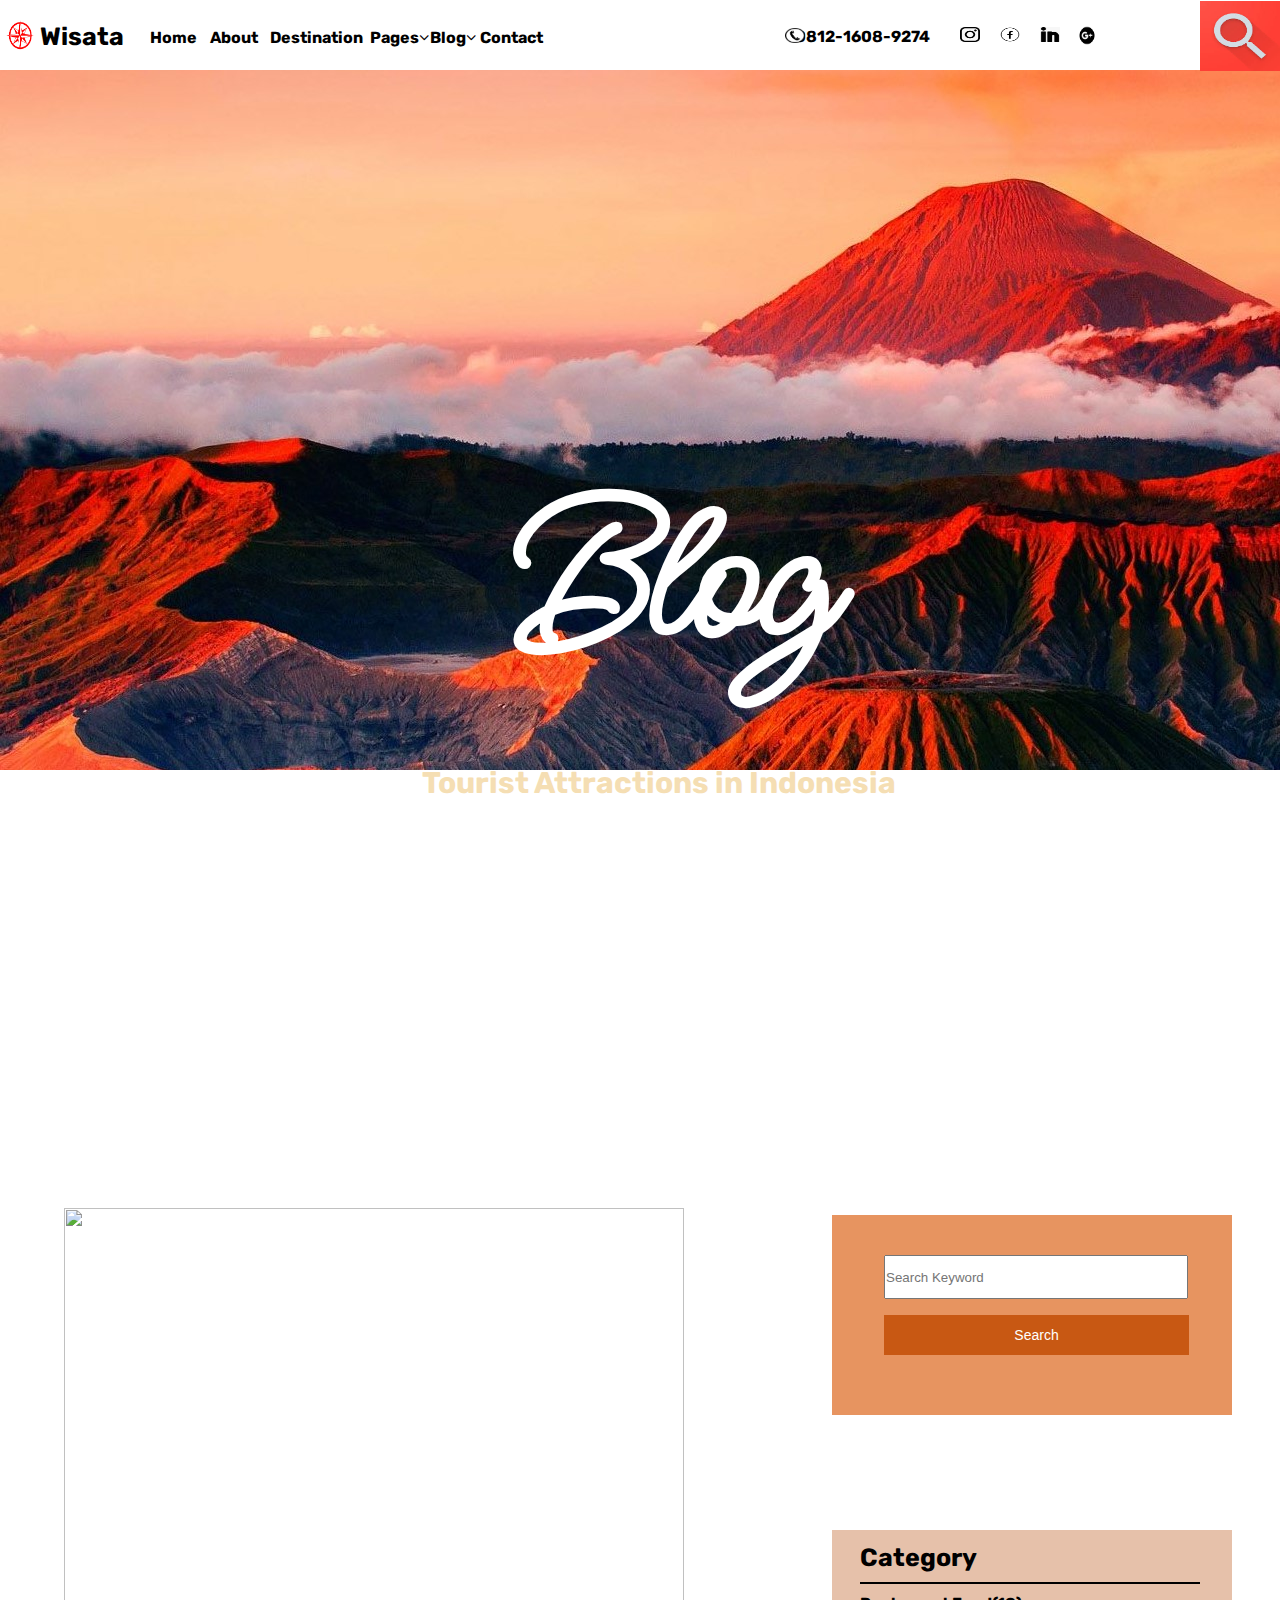
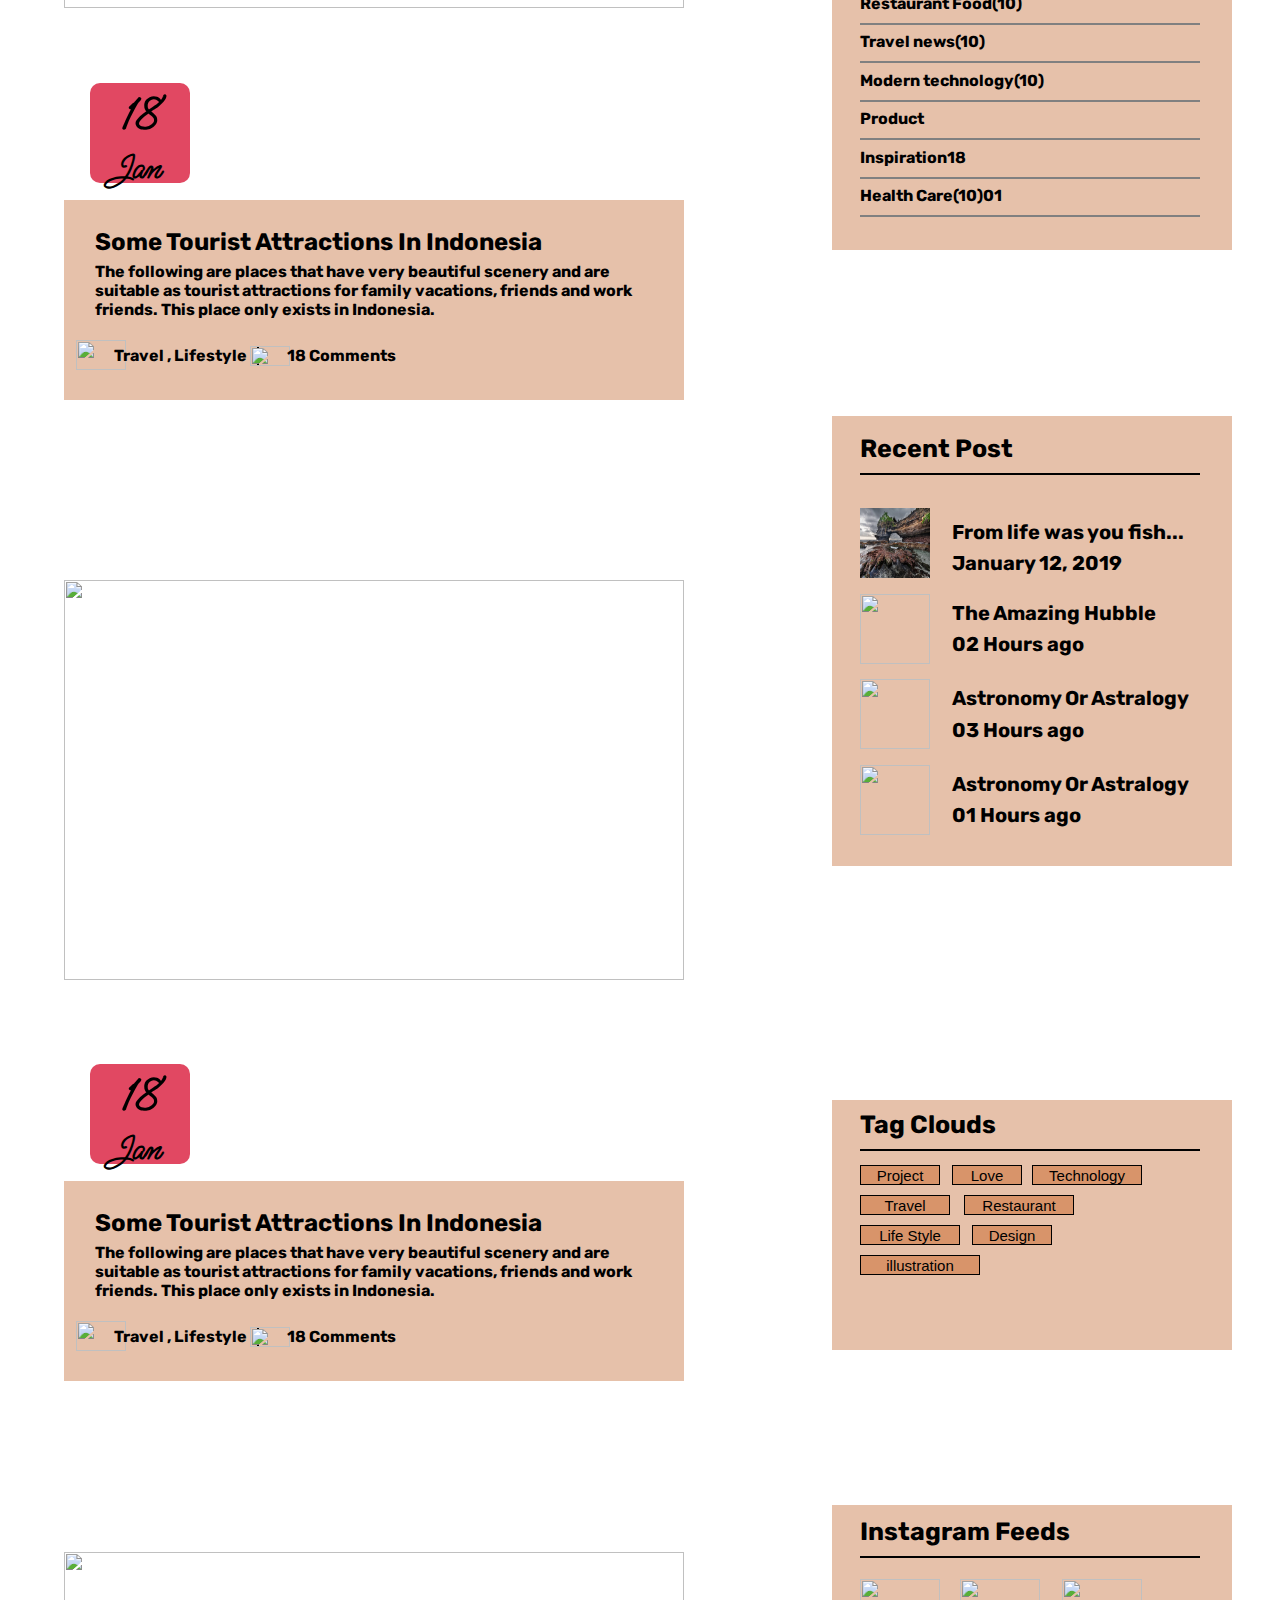
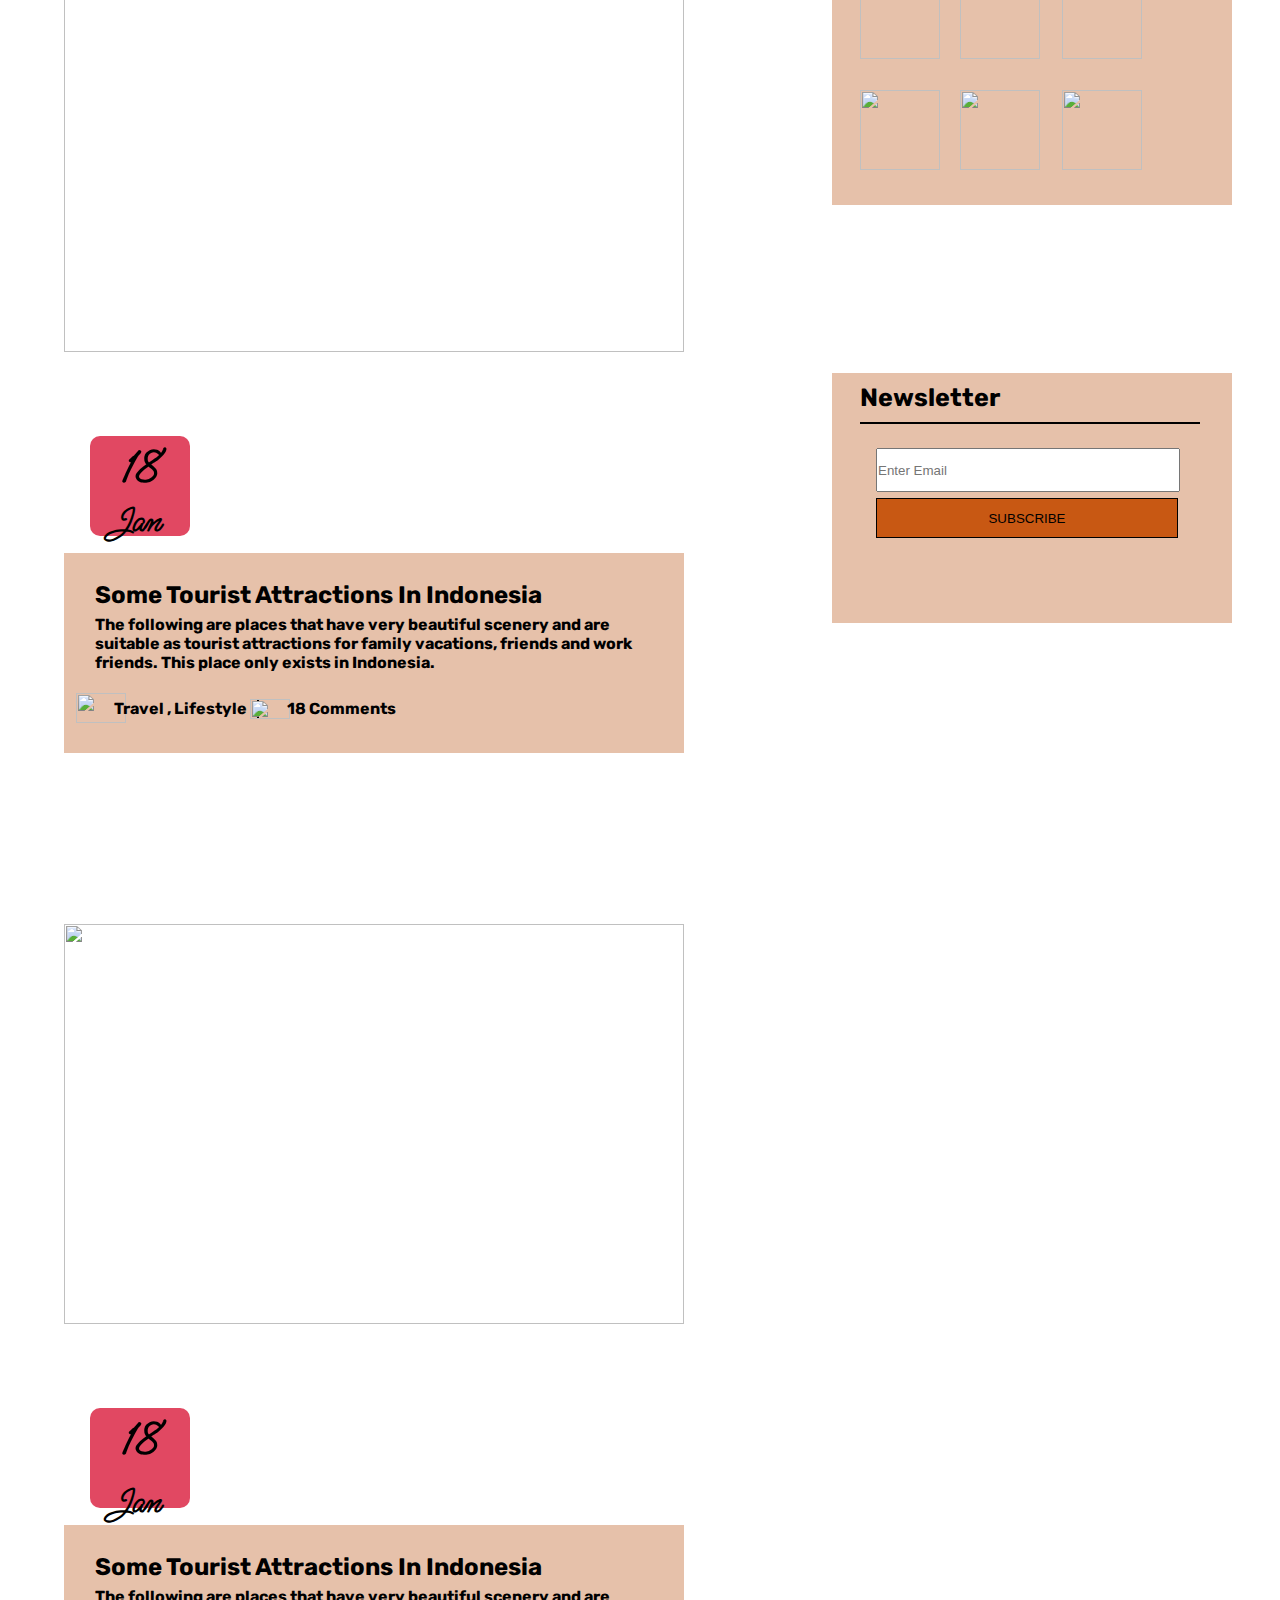
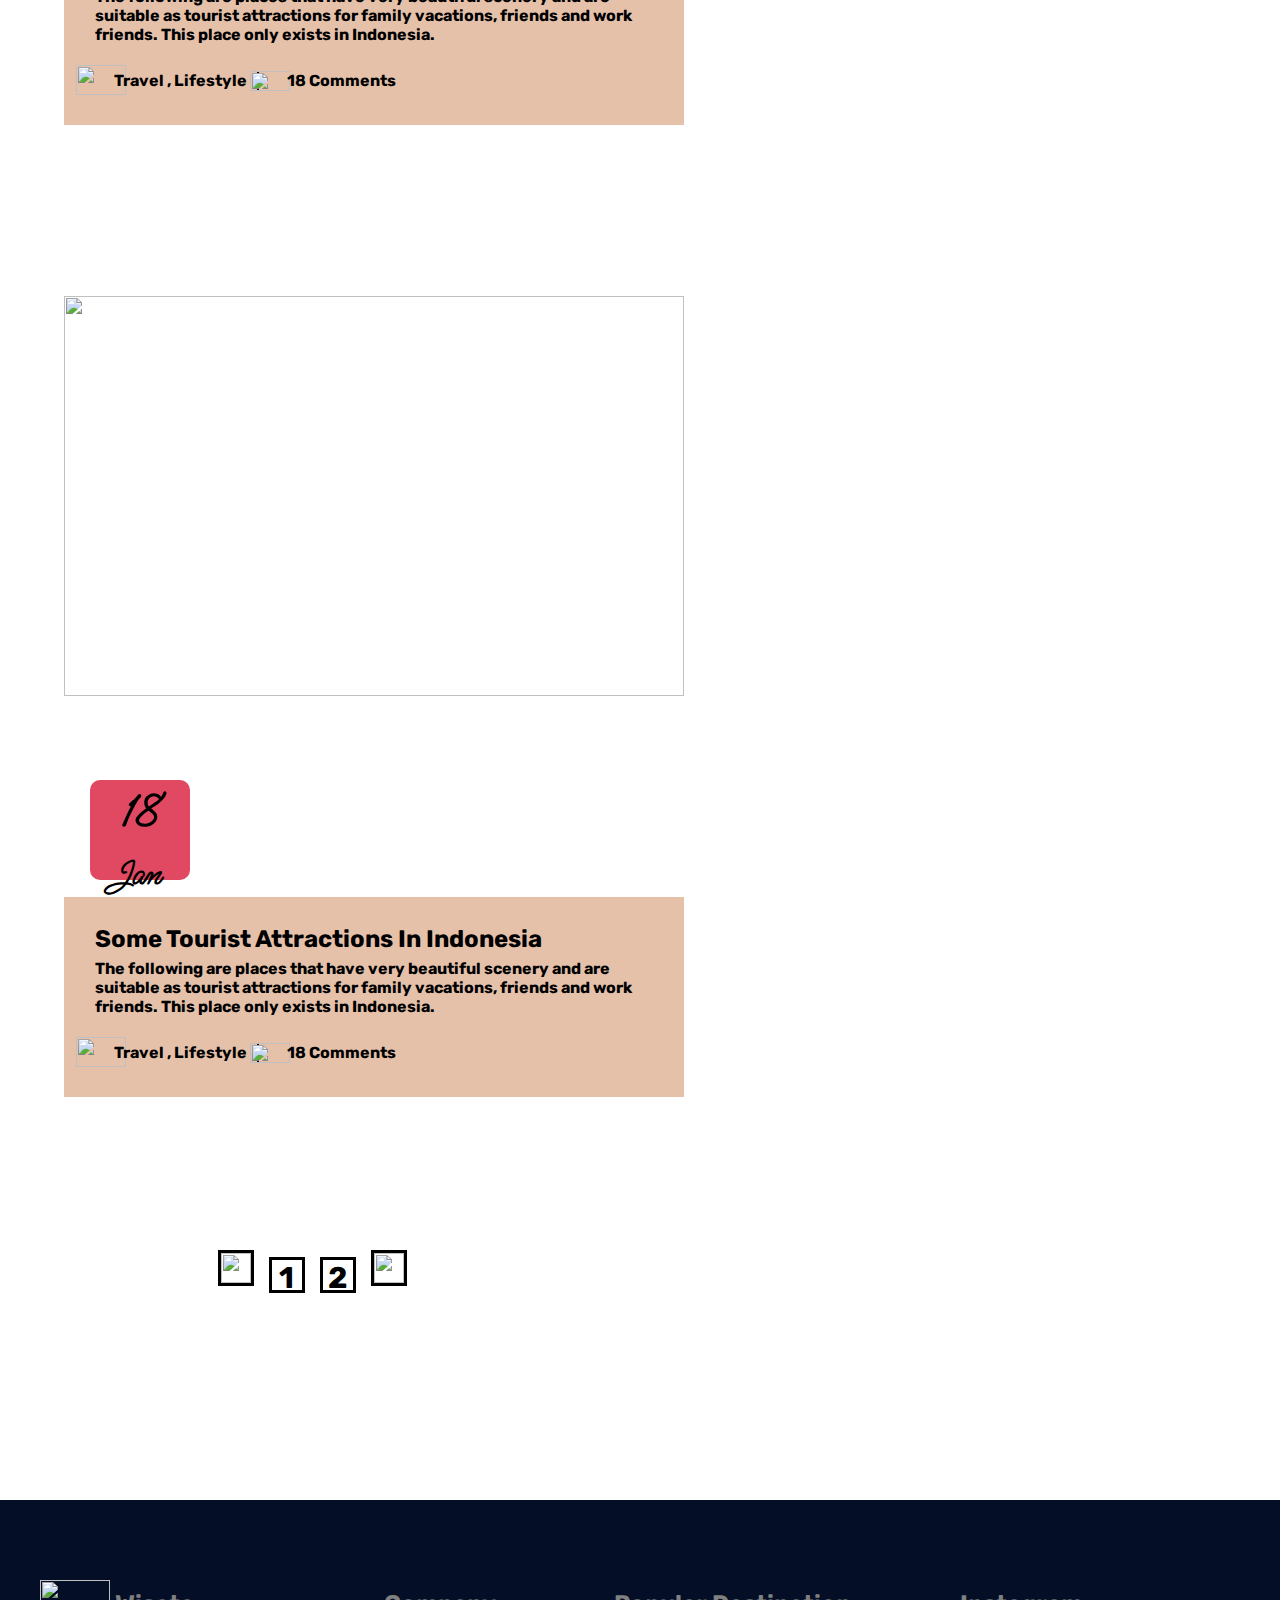
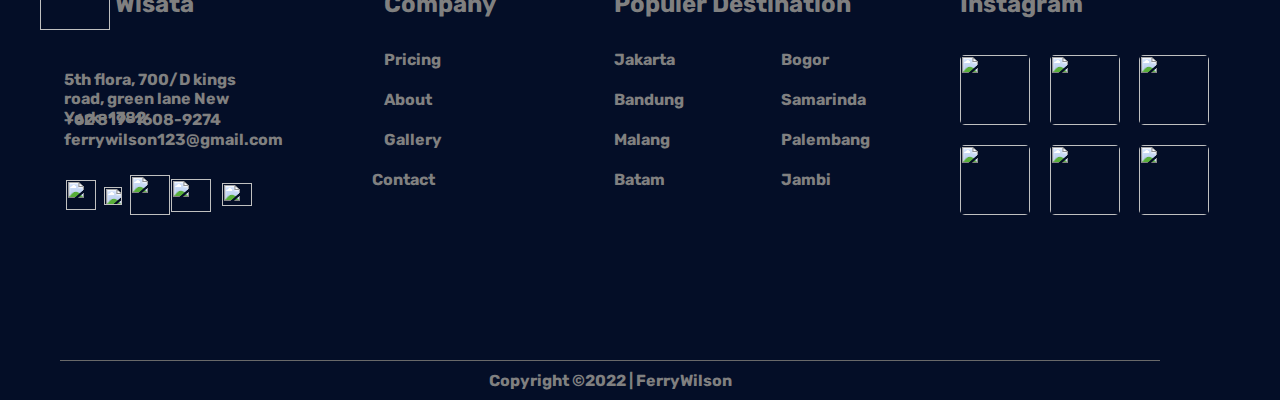
==== blog.html @ 3c3f8ab4 "first commit" ====
<!DOCTYPE html>
<html lang="en">
<html>
    <head>
        <title>FerryWilson</title>
        <link href="logo/skul.png" rel="shortcut icon">
        <meta charset="UTF-8">
        <meta name="viewport" content="width=device-width,initial-scale=1.0">
        <link rel="stylesheet" type="text/css" href="css/blog.css">
        <link rel="stylesheet" href="https://cdnjs.cloudflare.com/ajax/libs/font-awesome/4.7.0/css/font-awesome.min.css">
    </head>

    <body>
            <nav>
                <ul>  
                    <div class="kiri">
                        <img src="Logo/png-clipart-reticle-youtube-compass-needle-miscellaneous-angle (1).png">
                        <p class="travelo">Wisata</p>
                        <p class="no">0812-1608-9274</p>
                    </div>  

                    <div class="home">
                        <li>
                            <a href="index.html">Home</a>
                        </li>
                    </div> 
                    <div class="about">
                        <li>
                            <a href="about.html">About</a>
                        </li>
                    </div>
                    <div class="destination">
                        <li>
                            <a href="#">Destination</a>
                        </li>
                    </div>
                    <div class="pages">
                        <li>
                            <a>Pages<i class="fa fa-angle-down"></i></a>
                            <ul>
                                <li>
                                    <a class="pgs" href="#">Destinations Details</a>
                                    <a class="pgs" href="#">Elements</a>
                                </li>
                            </ul>
                        </li>
                    </div>
                    <div class="blog">
                        <li>
                            <a>Blog<i class="fa fa-angle-down"></i></a>
                            <ul>
                                <li>
                                    <a class="blg" href="blog.html">Blog</a>
                                    <a class="blg" href="sigleblog.html">Singel-Blog</a>
                                </li>
                            </ul>
                        </li>
                    </div>
                    <div class="contact">
                        <li>
                            <a href="contact.html">Contact</a>
                        </li>
                    </div>
                    <div class="foto">
                        <div class="tp"><img src="Logo/telepon.png" alt=""></div>
                        <div class="ig"><img src="Logo/ig.png" alt=""></div>
                        <div class="fb"><img src="Logo/fb.png" alt=""></div>
                        <div class="in"><img src="Logo/in.png" alt=""></div>
                        <div class="g"><img src="Logo/g.png" alt=""></div>
                     </div>
                     <div class="cari">
                        <a href="#"><img class="search" src="Logo/search.jpg" alt=""></a>
                     </div>
                </ul>
             </nav> 
             <article>
                <div class="depan">
                    <div class="blog1">
                        <h1>Blog</h1>
                    </div>
                    <p class="text">Tourist Attractions in Indonesia</p>
                </div>
                <div class="form">
                    <div>
                        <input type="text" class="keyword" id="wheretogo" placeholder="Search Keyword"name="">
                        <input type="submit" value="Search" name="search">
                    </div>
                </div>
                <div class="category">
                    <h3>Category</h3>
                    <p class="food">Restaurant Food(10)</p>
                    <p class="travel">Travel news(10)</p>
                    <p class="modern">Modern technology(10)</p>
                    <p class="product">Product</p>
                    <p class="inspiration">Inspiration18</p>
                    <p class="health">Health Care(10)01</p>
                </div>
                <div class="recent">
                    <h3>Recent Post</h3>
                    <div class="poto1">
                        <img src="Galeri Foto/tgl2.webp" alt="">
                        <h4> From life was you fish...</h4>
                        <p>January 12, 2019</p>
                    </div>
                    <div class="poto2">
                        <img src="galeri foto/tgl3.jpg" alt="">
                        <h4>The Amazing Hubble</h4>
                        <p>02 Hours ago</p>
                    </div>
                    <div class="poto3">
                        <img src="galeri foto/tgl4.jpg" alt="">
                        <h4>Astronomy Or Astralogy</h4>
                        <p>03 Hours ago</p>
                    </div>
                    <div class="poto4">
                        <img src="galeri foto/tgl5.jpg" alt="">
                        <h4>Astronomy Or Astralogy</h4>
                        <p>01 Hours ago</p>
                    </div>
                </div>
                <div class="clouds">
                    <div class="tag">
                        <h3>Tag Clouds</h3>
                    </div>
                    <div class="project">
                        <input type="submit" value="Project" name="pro">
                    </div>
                    <div class="love">
                        <input type="submit" value="Love" name="lo">
                    </div>
                    <div class="tech">
                        <input type="submit" value="Technology" name="te">
                    </div>
                    <div class="travel">
                        <input type="submit" value="Travel" name="tra">
                    </div>
                    <div class="rest">
                        <input type="submit" value="Restaurant" name="res">
                    </div>
                    <div class="lifes">
                        <input type="submit" value="Life Style" name="li">
                    </div>
                    <div class="design">
                        <input type="submit" value="Design" name="des">
                    </div>
                    <div class="illustration">
                        <input type="submit" value="illustration" name="illu">
                    </div>
                </div>
                
                <div class="feeds">
                    <div class="feed">
                    <h3>Instagram Feeds</h3>
                    </div>
                    <div class="feeds1">
                        <img src="galeri foto/motigo.webp" alt="">
                    </div>
                    <div class="feeds2">
                        <img src="galeri foto/tgl1.jpg" alt="">
                    </div>
                    <div class="feeds3">
                        <img src="galeri foto/manado1.jpg" alt="">
                    </div>
                    <div class="feeds4">
                        <img src="galeri foto/makasar2.jpeg" alt="">
                    </div>
                    <div class="feeds5">
                        <img src="galeri foto/tgl3.jpg" alt="">
                    </div>
                    <div class="feeds6">
                        <img src="galeri foto/tgl5.jpg" alt="">
                    </div>
                </div>
                <div class="news">
                    <div class="letter">
                        <h3>Newsletter</h3>
                    </div>
                    <div class="formnews">
                        <input type="text" class="keyword" id="wheretogo" placeholder="Enter Email"name="">
                        <input type="submit" value="SUBSCRIBE" name="search2">
                    </div>
                </div>
                <div class="one">
                    <img src="galeri foto/tgl6.jpg" alt="">
                    <div class="artikel1">
                            <h2>Some Tourist Attractions In Indonesia</h2>
                            <p class="art1">The following are places that have very beautiful scenery and are suitable as tourist attractions for family vacations, friends and work friends. This place only exists in Indonesia.</p>
                        <div class="orang">
                            <img src="logo/orang.png" alt="">
                            <p class="orang1">Travel , Lifestyle</p>
                        </div>
                        <div class="komen">
                            <img src="logo/komen.png" alt="">
                            <p class="komen1">18 Comments</p>
                        </div>
                    </div>
                    <a href="#"></a>
                    <div class="kotak1">
                        <h3>18</h3>
                        <p class="ft1">Jan</p>
                    </div>
                </div>
                <div class="two">
                    <img src="galeri foto/tgl5.jpg" alt="">
                    <div class="artikel2">
                            <h2>Some Tourist Attractions In Indonesia</h2>
                            <p class="art2">The following are places that have very beautiful scenery and are suitable as tourist attractions for family vacations, friends and work friends. This place only exists in Indonesia.</p>
                        <div class="orang">
                            <img src="logo/orang.png" alt="">
                            <p class="orang1">Travel , Lifestyle</p>
                        </div>
                        <div class="komen">
                            <img src="logo/komen.png" alt="">
                            <p class="komen1">18 Comments</p>
                        </div>
                    </div>
                    <a href="#"></a>
                    <div class="kotak2">
                        <h3>18</h3>
                        <p class="ft2">Jan</p>
                    </div>
                </div>
                <div class="tri">
                    <img src="galeri foto/tgl8.jpg" alt="">
                    <div class="artikel3">
                            <h2>Some Tourist Attractions In Indonesia</h2>
                            <p class="art3">The following are places that have very beautiful scenery and are suitable as tourist attractions for family vacations, friends and work friends. This place only exists in Indonesia.</p>
                        <div class="orang">
                            <img src="logo/orang.png" alt="">
                            <p class="orang1">Travel , Lifestyle</p>
                        </div>
                        <div class="komen">
                            <img src="logo/komen.png" alt="">
                            <p class="komen1">18 Comments</p>
                        </div>
                    </div>
                    <a href="#"></a>
                    <div class="kotak3">
                        <h3>18</h3>
                        <p class="ft3">Jan</p>
                    </div>
                </div>
                <div class="fore">
                    <img src="galeri foto/tgl7.jpg" alt="">
                    <div class="artikel4">
                            <h2>Some Tourist Attractions In Indonesia</h2>
                            <p class="art4">The following are places that have very beautiful scenery and are suitable as tourist attractions for family vacations, friends and work friends. This place only exists in Indonesia.</p>
                        <div class="orang">
                            <img src="logo/orang.png" alt="">
                            <p class="orang1">Travel , Lifestyle</p>
                        </div>
                        <div class="komen">
                            <img src="logo/komen.png" alt="">
                            <p class="komen1">18 Comments</p>
                        </div>
                    </div>
                    <a href="#"></a>
                    <div class="kotak4">
                        <h3>18</h3>
                        <p class="ft4">Jan</p>
                    </div>
                </div>
                <div class="five">
                    <img src="galeri foto/tgl9.png" alt="">
                    <div class="artikel5">
                            <h2>Some Tourist Attractions In Indonesia</h2>
                            <p class="art5">The following are places that have very beautiful scenery and are suitable as tourist attractions for family vacations, friends and work friends. This place only exists in Indonesia.</p>
                        <div class="orang">
                            <img src="logo/orang.png" alt="">
                            <p class="orang1">Travel , Lifestyle</p>
                        </div>
                        <div class="komen">
                            <img src="logo/komen.png" alt="">
                            <p class="komen1">18 Comments</p>
                        </div>
                    </div>
                    <a href="#"></a>
                    <div class="kotak5">
                        <h3>18</h3>
                        <p class="ft5">Jan</p>
                    </div>
                </div>
                <div class="slide">
                    <div class="logo1">
                        <a href="#"><img src="logo/tagkanan.png" alt=""></a>
                    </div>
                </div>
                <div class="slide1">
                    <div class="logo2">
                        <a href="#">1</a>
                    </div>
                </div>
                <div class="slide2">
                    <div class="logo3">
                        <a href="#">2</a>
                    </div>
                </div>
                <div class="slide3">
                    <div class="logo4">
                        <a href="#"><img src="logo/tagkiri.png" alt=""></a>
                    </div>
                </div>
         </article>
         <footer>
            <div class="foot">
                <div class="alamat">
                    <img src="logo/png-clipart-reticle-youtube-compass-needle-miscellaneous-angle (1).png" alt="">
                    <h2>Wisata</h2>
                    <p class="alamat1">5th flora, 700/D kings road, green
                        lane New York-1782</p>
                    <div class="nohp">
                        <a href="#">+62 819-1608-9274</a>
                    </div>
                    <div class="email">
                        <a href="#">ferrywilson123@gmail.com</a>
                    </div>
                <div class="logos">
                    <div class="logo1">
                        <a href="#"><img src="logo/fbb.png" alt=""></a>
                    </div>
                    <div class="logo2"> 
                        <a href="#"><img src="logo/ins.png" alt=""></a>
                    </div>
                    <div class="logo3">
                        <a href="#"><img src="logo/line (2).png" alt=""></a>
                    </div>
                    <div class="logo4">
                        <a href="#"><img src="logo/yt.png" alt=""></a>
                    </div>
                    <div class="logo5">
                        <a href="#"><img src="logo/twit.png" alt=""></a>
                    </div>
                </div>
                </div>
                <div class="company">
                    <div class="com">
                        <h2>Company</h2>
                    </div>
                    <div class="pricing">
                        <a href="#">Pricing</a>
                    </div>
                    <div class="about1">
                        <a href="#">About</a>
                    </div>
                    <div class="gallery">
                        <a href="#">Gallery</a>
                    </div>
                    <div class="contact1">
                        <a href="#">Contact</a>
                    </div>
                </div>
                <div class="destination1">
                    <div class="desti">
                        <h2>Populer Destination</h2>
                    </div>
                    <div class="jakarta">
                        <a href="#">Jakarta</a>
                    </div>
                    <div class="bandung">
                        <a href="#">Bandung</a>
                    </div>
                    <div class="malang">
                        <a href="#">Malang</a>
                    </div>
                    <div class="batam">
                        <a href="#">Batam</a>
                    </div>
                    <div class="bogor">
                        <a href="#">Bogor</a>
                    </div>
                    <div class="samarinda">
                        <a href="#">Samarinda</a>
                    </div>
                    <div class="palembang">
                        <a href="#">Palembang</a>
                    </div>
                    <div class="jambi">
                        <a href="#">Jambi</a>
                    </div>
                </div>
                <div class="instagram">
                    <div class="ins">
                        <h2>Instagram</h2>
                    </div>
                    <div class="foto1">
                        <a href="#"><img src="galeri foto/raja2.jpg" alt=""></a>
                    </div>
                    <div class="foto2">
                        <a href="#"><img src="galeri foto/lombok3.jpg" alt=""></a>
                    </div>
                    <div class="foto3">
                        <a href="#"><img src="galeri foto/manado2.jpg" alt=""></a>
                    </div>
                    <div class="foto4">
                        <a href="#"><img src="galeri foto/bintan2.jpg" alt=""></a>
                    </div>
                    <div class="foto5">
                        <a href="#"><img src="galeri foto/makasar2.jpeg" alt=""></a>
                    </div>
                    <div class="foto6">
                        <a href="#"><img src="galeri foto/surabaya2.jpg" alt=""></a>
                    </div>
                </div>
                <div class="copy">
                    <p>Copyright &copy;2022 | FerryWilson</p>
                </div>
            </div>
        </footer>
    </body>
</html>
---- css/blog.css ----
@import url('https://fonts.googleapis.com/css2?family=Ms+Madi&display=swap');
@import url('https://fonts.googleapis.com/css2?family=Aguafina+Script&family=Dancing+Script&display=swap');
@import url('https://fonts.googleapis.com/css2?family=Rubik:wght@300&display=swap');
@import url('https://fonts.googleapis.com/css2?family=Quicksand:wght@300&display=swap');

* {padding: 0; margin: 0;}
 
body
{
    background:white;
    height: 100%;
    font-family: 'Rubik', sans-serif; 
    font-weight: bold;
}

/*MENU*/

nav
{
    background-color: white;
    width: 100%;
    height: 70px;
    position: relative;
}

img
{
    margin-top: 20px;
    float: left;
    width: 40px;
    height: 30px;
}

.search
{
    margin-left: 20px;
}

.travelo
{
    font-size: 25px;
    padding-top: 22px;
}

nav ul li
{
    float: left;
    list-style: none;
    background: white;
    margin-top: -23px;
    font-weight: bold;
    
}

nav ul li a
{
    
    text-decoration: none;
  
    color: black;
}

nav ul li ul
{
    display: none;
    position: absolute;
}

nav ul li:hover ul
{
    display: block;
}

nav ul li ul li
{
    float: none;
    
}

nav ul li a:hover
{
    color: cadetblue;
}

nav ul li:hover ul
{
    display: block;
    position: absolute;
    top: 70px;
}


.no
{
    float: right;
    margin-right: 350px;
    margin-top: -24px;
}

.home
{
    margin-left: 150px;
}

.about
{
    margin-left: 210px;
}

.destination
{
    margin-left: 270px;
}

.pages
{
    margin-left: 370px;
}

.blog
{
    margin-left: 430px;
}

.pgs, .blg
{
    display: block;
    padding: 8px;
}

.contact
{
    margin-left: 480px;
}

.tp img
{
    width: 20px;
    height: 15px;
    float: right;
    margin-right: 475px;
    margin-top: -23px;
}

.ig img
{
    width: 20px;
    height: 15px;
    float: right;
    margin-top: -24px;
    margin-right: 300px;
}

.fb img
{
    width: 20px;
    height: 15px;
    float: right;
    margin-top: -24px;
    margin-right: 260px;
}

.in img
{
    
    width: 20px;
    height: 15px;
    float: right;
    margin-top: -24px;
    margin-right: 220px;
    
}

.g img
{
    width: 26px;
    height: 21px;
    float: right;
    margin-top: -26px;
    margin-right: 180px;
}

.cari 
{
    width: 100px;
    height: 90px;
    float: right;
}

.cari img
{
    width: 80px;
    height: 70px;
    margin-top: -50px;
}

/* TAMPAK DEPAN */

.depan
{
    background-image: url(blog.jpg);
    width: 100%;
    height: 700px;
}    

.blog1
{
    text-align: center;
    font-family: 'Ms Madi', cursive;
    color: white;
    position: absolute;
    top: 50%;
    left: 40%;
    font-size: 100px;
}

.text
{
    
    font-size: 30px;
    font-family: 'Rubik', sans-serif;   
    color: wheat;
    position: absolute;
    top: 85%;
    left: 33%;
}

/* FORM SEARCH KEYWORD */

.form
{
    background-color: rgb(231, 148, 96);
    width: 400px;
    height: 200px;
    position: absolute;
    top: 135%;
    left: 65%;
}

.form .keyword
{
    width: 300px;
    height: 40px;
    position: absolute;
    left: 13%;
    top: 20%;
}

.form input[type=submit]
{
    background-color: rgb(200, 88, 19);
    border: none;
    height: 40px;
    width: 305px;
    color: white;
    text-align: center;
    font-size: 14px;
    position: absolute;
    left: 13%;
    top: 50%;
}

input[name="search"]:hover
{
    background-color: rgb(157, 69, 14);
}


/* BAGIAN CATEGORY */

.category
{
    background-color: rgb(230, 193, 170);
    width: 400px;
    height: 320px;
    position: absolute;
    top: 170%;
    left: 65%;
}

.category h3
{
    font-size: 25px;
    position: absolute;
    top: 4%;
    left: 7%;
    padding-bottom: 10px;
    border-bottom: 2px solid black  ;
    width: 340px;
    color: black;
}

.category .food
{
    top: 20%;
    left: 7%;
    position: absolute;
    padding-bottom: 10px;
    border-bottom: 2px solid grey;
    width: 340px;
    color: black;
    font-weight: bold;
}

.category .travel
{
    top: 32%;
    left: 7%;
    position: absolute;
    padding-bottom: 10px;
    border-bottom: 2px solid grey;
    width: 340px;
    color: black;
    font-weight: bold;
}

.category .modern
{
    top: 44%;
    left: 7%;
    position: absolute;
    padding-bottom: 10px;
    border-bottom: 2px solid grey;
    width: 340px;
    color: black;
    font-weight: bold;
}

.category .product
{
    top: 56%;
    left: 7%;
    position: absolute;
    padding-bottom: 10px;
    border-bottom: 2px solid grey;
    width: 340px;
    color: black;
    font-weight: bold;
}

.category .inspiration
{
    top: 68%;
    left: 7%;
    position: absolute;
    padding-bottom: 10px;
    border-bottom: 2px solid grey;
    width: 340px;
    color: black;
    font-weight: bold;
}

.category .health
{
    top: 80%;
    left: 7%;
    position: absolute;
    padding-bottom: 10px;
    border-bottom: 2px solid grey;
    width: 340px;
    color: black;
    font-weight: bold;
}

.category p:hover
{
    color: rgb(225, 72, 98);
}

/* BAGIAN RECENT POST */

.recent h3
{
    font-size: 25px;
    position: absolute;
    top: 4%;
    left: 7%;
    padding-bottom: 10px;
    border-bottom: 2px solid rgb(0, 0, 0);
    width: 340px;
    color: rgb(0, 0, 0);
}


.recent
{
    background-color: rgb(230, 193, 170);
    width: 400px;
    height: 450px;
    position: absolute;
    top: 224%;
    left: 65%;
}

.poto1 img
{
    width: 70px;
    height: 70px;
    position: absolute;
    top: 16%;
    left: 7%;
}

.poto1 h4
{
    position: absolute;
    top: 23%;
    left: 30%;
    font-size: 20px;
}

.poto1 p
{
    position: absolute;
    top: 30%;
    left: 30%;
    color: black;
    font-size: 20px;
}

.poto2 img
{
    width: 70px;
    height: 70px;
    position: absolute;
    top: 35%;
    left: 7%;
}

.poto2 h4
{
    position: absolute;
    top: 41%;
    left: 30%;
    font-size: 20px;
}

.poto2 p
{
    position: absolute;
    top: 48%;
    left: 30%;
    color:  black;
    font-size: 20px;
}

.poto3 img
{
    width: 70px;
    height: 70px;
    position: absolute;
    top: 54%;
    left: 7%;
}

.poto3 h4
{
    position: absolute;
    top: 60%;
    left: 30%;
    font-size: 20px;
}

.poto3 p
{
    position: absolute;
    top: 67%;
    left: 30%;
    color:  black;
    font-size: 20px;
}

.poto4 img
{
    width: 70px;
    height: 70px;
    position: absolute;
    top: 73%;
    left: 7%;
}

.poto4 h4
{
    position: absolute;
    top: 79%;
    left: 30%;
    font-size: 20px;
}

.poto4 p
{
    position: absolute;
    top: 86%;
    left: 30%;
    color:  black;
    font-size: 20px;
}

.recent h4:hover
{
    color: rgb(225, 72, 98);
}

/* TAG CLOUDS */

.clouds
{
    background-color: rgb(230, 193, 170);
    width: 400px;
    height: 250px;
    position: absolute;
    top: 300%;
    left: 65%;
}

.clouds .tag h3
{
    font-size: 25px;
    position: absolute;
    top: 4%;
    left: 7%;
    padding-bottom: 10px;
    border-bottom: 2px solid rgb(0, 0, 0);
    width: 340px;
    color: rgb(0, 0, 0);
}

.project input[name="pro"]
{
    width: 80px;
    height: 20px;
    position: absolute;
    top: 26%;
    left: 7%;
    background-color: rgb(216, 148, 106);
    font-size: 15px;
    border: 1px solid black;
}

.love input[name="lo"]
{
    width: 70px;
    height: 20px;
    position: absolute;
    top: 26%;
    left: 30%;
    background-color:rgb(216, 148, 106);
    font-size: 15px;
    border: 1px solid black;
}

.tech input[name="te"]
{
    width: 110px;
    height: 20px;
    position: absolute;
    top: 26%;
    left: 50%;
    background-color: rgb(216, 148, 106);
    font-size: 15px;
    border: 1px solid black;
}

.travel input[name="tra"]
{
    width: 90px;
    height: 20px;
    position: absolute;
    top: 38%;
    left: 7%;
    background-color: rgb(216, 148, 106);
    font-size: 15px;
    border: 1px solid black;
}

.rest input[name="res"]
{
    width: 110px;
    height: 20px;
    position: absolute;
    top: 38%;
    left: 33%;
    background-color: rgb(216, 148, 106);
    font-size: 15px;
    border: 1px solid black;
}

.lifes input[name="li"]
{
    width: 100px;
    height: 20px;
    position: absolute;
    top: 50%;
    left: 7%;
    background-color: rgb(216, 148, 106);
    font-size: 15px;
    border: 1px solid black;
}

.design input[name="des"]
{
    width: 80px;
    height: 20px;
    position: absolute;
    top: 50%;
    left: 35%;
    background-color: rgb(216, 148, 106);
    font-size: 15px;
    border: 1px solid black;
}

.illustration input[name="illu"]
{
    width: 120px;
    height: 20px;
    position: absolute;
    top: 62%;
    left: 7%;
    background-color: rgb(216, 148, 106);
    font-size: 15px;
    border: 1px solid black;
}

.clouds input:hover
{
    background-color : rgb(169, 117, 84);
}

/* INSTAGRAM FEEDS */

.feeds
{
    background-color: rgb(230, 193, 170);
    width: 400px;
    height: 300px;
    position: absolute;
    top: 345%;
    left: 65%;
}

.feeds .feed h3
{
    font-size: 25px;
    position: absolute;
    top: 4%;
    left: 7%;
    padding-bottom: 10px;
    border-bottom: 2px solid rgb(0, 0, 0);
    width: 340px;
    color: rgb(0, 0, 0);
}

.feeds1 img
{
   width: 80px;
   height: 80px;
   position: absolute;
   top: 18%;
   left: 7%;
   cursor: pointer;
}

.feeds2 img
{
   width: 80px;
   height: 80px;
   position: absolute;
   top: 18%;
   left: 32%;
   cursor: pointer;
}

.feeds3 img
{
   width: 80px;
   height: 80px;
   position: absolute;
   top: 18%;
   left: 57.5%;
   cursor: pointer;
}

.feeds4 img
{
   width: 80px;
   height: 80px;
   position: absolute;
   top: 55%;
   left: 7%;
   cursor: pointer;
}

.feeds5 img
{
   width: 80px;
   height: 80px;
   position: absolute;
   top: 55%;
   left: 32%;
   cursor: pointer;
}

.feeds6 img
{
   width: 80px;
   height: 80px;
   position: absolute;
   top: 55%;
   left: 57.5%;
   cursor: pointer;
}

/* NewsLetter */
.news
{
    background-color: rgb(230, 193, 170);
    width: 400px;
    height: 250px;
    position: absolute;
    top: 397%;
    left: 65%;
}

.news .letter h3
{
    font-size: 25px;
    position: absolute;
    top: 4%;
    left: 7%;
    padding-bottom: 10px;
    border-bottom: 2px solid rgb(0, 0, 0);
    width: 340px;
    color: rgb(0, 0, 0);
}

.formnews .keyword
{
    width: 300px;
    height: 40px;
    position: absolute;
    left: 11%;
    top: 30%;
}

.formnews input[name="search2"]
{
    width: 302px;
    height: 40px;
    position: absolute;
    left: 11%;
    top: 50%;
    background-color: rgb(200, 88, 19);
    border: 1px solid black;
}

.formnews input:hover[name="search2"]
{
    background-color: rgb(157, 69, 14);
}

/* ARTIKEL FOTO PERTAMA */

.one img
{
    width: 620px;
    height: 400px;
    position: absolute;
    top: 132%;
    left: 5%;
}

.one a
{
    width: 100px;
    height: 100px;
    background-color: rgb(225, 72, 98);
    position: absolute;
    top: 187%;
    left: 7%;
    border-radius: 10px;
}

.one a:hover
{
    opacity: 0;
    color:rgb(225, 72, 98);
}

.one h3
{
    font-size: 50px;
    font-family: 'Ms Madi', cursive;
    position: absolute;
    top: 187%;
    left: 9.5%;
    font-weight: bold;
    color:black;
}

.ft1
{
    font-size: 35px;
    font-family: 'Ms Madi', cursive;
    position: absolute;
    top: 194%;
    left: 8.5%;
    font-weight: bold;
    color: black;
}

.kotak1 h3:hover , .ft1:hover
{
    color:rgb(225, 72, 98);
    cursor: pointer;
}

.one .artikel1 
{
    position: absolute;
    top: 200%;
    left: 5%;
    width: 620px;
    height: 200px;
    background-color: rgb(230, 193, 170);
}

.artikel1 h2
{
    position: absolute;
    top: 14%;
    left: 5%;
}

.artikel1 .art1 
{
    position: absolute;
    top: 31%;
    left: 5%;
    width: 580px;
    height: 30px;
}

.artikel1 .orang img
{
    width: 50px;
    height: 30px;
    position: absolute;
    top: 60%;
    left: 2%;
}

.artikel1 .orang .orang1
{
    position: absolute;
    top: 73%;
    left: 8%;
    border-right: 2px solid black;
    padding-right: 10px;
}

.artikel1 .komen img
{
    width: 40px;
    height: 20px;
    position: absolute;
    top: 63%;
    left: 30%;
}

.artikel1 .komen .komen1
{
    position: absolute;
    top: 73%;
    left: 36%;
    
}

.one .artikel1 h2:hover
{
    color: rgb(225, 72, 98);
    cursor: pointer;
}

.one .artikel1 .orang:hover
{
    color: rgb(225, 72, 98);
    cursor: pointer;
    background-color: rgb(225, 72, 98);
}

.one .artikel1 .komen:hover
{
    color: rgb(225, 72, 98);
    cursor: pointer;
    background-color: rgb(225, 72, 98);
}

/* ARTIKEL FOTO KEDUA */

.two img
{
    width: 620px;
    height: 400px;
    position: absolute;
    top: 240%;
    left: 5%;
}

.two a
{
    width: 100px;
    height: 100px;
    background-color: rgb(225, 72, 98);
    position: absolute;
    top: 296%;
    left: 7%;
    border-radius: 10px;
}

.two a:hover
{
    opacity: 0;
    color:rgb(225, 72, 98);
}

.two h3
{
    font-size: 50px;
    font-family: 'Ms Madi', cursive;
    position: absolute;
    top: 296%;
    left: 9.5%;
    font-weight: bold;
    color:black;
}

.ft2
{
    font-size: 35px;
    font-family: 'Ms Madi', cursive;
    position: absolute;
    top: 303%;
    left: 8.5%;
    font-weight: bold;
    color: black;
}

.kotak2 h3:hover , .ft2:hover
{
    color:rgb(225, 72, 98);
    cursor: pointer;
}

.two .artikel2 
{
    position: absolute;
    top: 309%;
    left: 5%;
    width: 620px;
    height: 200px;
    background-color: rgb(230, 193, 170);
}

.artikel2 h2
{
    position: absolute;
    top: 14%;
    left: 5%;
}

.artikel2 .art2
{
    position: absolute;
    top: 31%;
    left: 5%;
    width: 580px;
    height: 30px;
}

.artikel2 .orang img
{
    width: 50px;
    height: 30px;
    position: absolute;
    top: 60%;
    left: 2%;
}

.artikel2 .orang .orang1
{
    position: absolute;
    top: 73%;
    left: 8%;
    border-right: 2px solid black;
    padding-right: 10px;
}

.artikel2 .komen img
{
    width: 40px;
    height: 20px;
    position: absolute;
    top: 63%;
    left: 30%;
}

.artikel2 .komen .komen1
{
    position: absolute;
    top: 73%;
    left: 36%;
    
}

.two .artike2 h2:hover
{
    color: rgb(225, 72, 98);
    cursor: pointer;
}

.two .artikel2 .orang:hover
{
    color: rgb(225, 72, 98);
    cursor: pointer;
    background-color: rgb(225, 72, 98);
}

.two .artikel2 .komen:hover
{
    color: rgb(225, 72, 98);
    cursor: pointer;
    background-color: rgb(225, 72, 98);
}

/* ARTIKEL FOTO KETIGA */

.tri img
{
    width: 620px;
    height: 400px;
    position: absolute;
    top: 348%;
    left: 5%;
}

.tri a
{
    width: 100px;
    height: 100px;
    background-color: rgb(225, 72, 98);
    position: absolute;
    top: 404%;
    left: 7%;
    border-radius: 10px;
}

.tri a:hover
{
    opacity: 0;
    color:rgb(225, 72, 98);
}

.tri h3
{
    font-size: 50px;
    font-family: 'Ms Madi', cursive;
    position: absolute;
    top: 404%;
    left: 9.5%;
    font-weight: bold;
    color:black;
}

.ft3
{
    font-size: 35px;
    font-family: 'Ms Madi', cursive;
    position: absolute;
    top: 411%;
    left: 8.5%;
    font-weight: bold;
    color: black;
}

.kotak3 h3:hover , .ft3:hover
{
    color:rgb(225, 72, 98);
    cursor: pointer;
}

.tri .artikel3
{
    position: absolute;
    top: 417%;
    left: 5%;
    width: 620px;
    height: 200px;
    background-color: rgb(230, 193, 170);
}

.artikel3 h2
{
    position: absolute;
    top: 14%;
    left: 5%;
}

.artikel3 .art3
{
    position: absolute;
    top: 31%;
    left: 5%;
    width: 580px;
    height: 30px;
}

.artikel3 .orang img
{
    width: 50px;
    height: 30px;
    position: absolute;
    top: 60%;
    left: 2%;
}

.artikel3 .orang .orang1
{
    position: absolute;
    top: 73%;
    left: 8%;
    border-right: 2px solid black;
    padding-right: 10px;
}

.artikel3 .komen img
{
    width: 40px;
    height: 20px;
    position: absolute;
    top: 63%;
    left: 30%;
}

.artikel3 .komen .komen1
{
    position: absolute;
    top: 73%;
    left: 36%;
    
}

.tri .artikel3 h2:hover
{
    color: rgb(225, 72, 98);
    cursor: pointer;
}

.tri .artikel3 .orang:hover
{
    color: rgb(225, 72, 98);
    cursor: pointer;
    background-color: rgb(225, 72, 98);
}

.tri .artikel3 .komen:hover
{
    color: rgb(225, 72, 98);
    cursor: pointer;
    background-color: rgb(225, 72, 98);
}


/* ARTIKEL FOTO KEEMPAT */

.fore img
{
    width: 620px;
    height: 400px;
    position: absolute;
    top: 456%;
    left: 5%;
}

.fore a
{
    width: 100px;
    height: 100px;
    background-color: rgb(225, 72, 98);
    position: absolute;
    top: 512%;
    left: 7%;
    border-radius: 10px;
}

.fore a:hover
{
    opacity: 0;
    color:rgb(225, 72, 98);
}

.fore h3
{
    font-size: 50px;
    font-family: 'Ms Madi', cursive;
    position: absolute;
    top: 512%;
    left: 9.5%;
    font-weight: bold;
    color:black;
}

.ft4
{
    font-size: 35px;
    font-family: 'Ms Madi', cursive;
    position: absolute;
    top: 520%;
    left: 8.5%;
    font-weight: bold;
    color: black;
}

.kotak4 h3:hover , .ft4:hover
{
    color:rgb(225, 72, 98);
    cursor: pointer;
}

.fore .artikel4
{
    position: absolute;
    top: 525%;
    left: 5%;
    width: 620px;
    height: 200px;
    background-color: rgb(230, 193, 170);
}

.artikel4 h2
{
    position: absolute;
    top: 14%;
    left: 5%;
}

.artikel4 .art4
{
    position: absolute;
    top: 31%;
    left: 5%;
    width: 580px;
    height: 30px;
}

.artikel4 .orang img
{
    width: 50px;
    height: 30px;
    position: absolute;
    top: 60%;
    left: 2%;
}

.artikel4 .orang .orang1
{
    position: absolute;
    top: 73%;
    left: 8%;
    border-right: 2px solid black;
    padding-right: 10px;
}

.artikel4 .komen img
{
    width: 40px;
    height: 20px;
    position: absolute;
    top: 63%;
    left: 30%;
}

.artikel4 .komen .komen1
{
    position: absolute;
    top: 73%;
    left: 36%;
    
}

.fore .artikel4 h2:hover
{
    color: rgb(225, 72, 98);
    cursor: pointer;
}

.fore .artikel4 .orang:hover
{
    color: rgb(225, 72, 98);
    cursor: pointer;
    background-color: rgb(225, 72, 98);
}

.fore .artikel4 .komen:hover
{
    color: rgb(225, 72, 98);
    cursor: pointer;
    background-color: rgb(225, 72, 98);
}

/* ARTIKEL FOTO KELIMA */

.five img
{
    width: 620px;
    height: 400px;
    position: absolute;
    top: 564%;
    left: 5%;
}

.five a
{
    width: 100px;
    height: 100px;
    background-color: rgb(225, 72, 98);
    position: absolute;
    top: 620%;
    left: 7%;
    border-radius: 10px;
}

.five a:hover
{
    opacity: 0;
    color:rgb(225, 72, 98);
}

.five h3
{
    font-size: 50px;
    font-family: 'Ms Madi', cursive;
    position: absolute;
    top: 620%;
    left: 9.5%;
    font-weight: bold;
    color:black;
}

.ft5
{
    font-size: 35px;
    font-family: 'Ms Madi', cursive;
    position: absolute;
    top: 628%;
    left: 8.5%;
    font-weight: bold;
    color: black;
}

.kotak5 h3:hover , .ft5:hover
{
    color:rgb(225, 72, 98);
    cursor: pointer;
}

.five .artikel5
{
    position: absolute;
    top: 633%;
    left: 5%;
    width: 620px;
    height: 200px;
    background-color: rgb(230, 193, 170);
}

.artikel5 h2
{
    position: absolute;
    top: 14%;
    left: 5%;
}

.artikel5 .art5
{
    position: absolute;
    top: 31%;
    left: 5%;
    width: 580px;
    height: 30px;
}

.artikel5 .orang img
{
    width: 50px;
    height: 30px;
    position: absolute;
    top: 60%;
    left: 2%;
}

.artikel5 .orang .orang1
{
    position: absolute;
    top: 73%;
    left: 8%;
    border-right: 2px solid black;
    padding-right: 10px;
}

.artikel5 .komen img
{
    width: 40px;
    height: 20px;
    position: absolute;
    top: 63%;
    left: 30%;
}

.artikel5 .komen .komen1
{
    position: absolute;
    top: 73%;
    left: 36%;
    
}

.five .artikel5 h2:hover
{
    color: rgb(225, 72, 98);
    cursor: pointer;
}

.five .artikel5 .orang:hover
{
    color: rgb(225, 72, 98);
    cursor: pointer;
    background-color: rgb(225, 72, 98);
}

.five .artikel5 .komen:hover
{
    color: rgb(225, 72, 98);
    cursor: pointer;
    background-color: rgb(225, 72, 98);
}

/* SLIDE */

.slide .logo1 img
{
    width: 30px;
    height: 30px;
    position: absolute;
    top: 670%;
    left: 17%;
    border: 3px solid black;
}

.slide1 .logo2 a
{
    width: 30px;
    height: 30px;
    position: absolute;
    top: 673%;
    left: 21%;
    border: 3px solid black;
    font-size: 30px;
    text-decoration: none;
    color: black;
    text-align: center;
}

.slide2 .logo3 a
{
    width: 30px;
    height: 30px;
    position: absolute;
    top: 673%;
    left: 25%;
    border: 3px solid black;
    font-size: 30px;
    text-decoration: none;
    color: black;
    text-align: center;
}

.slide3 .logo4 img
{
    width: 30px;
    height: 30px;
    position: absolute;
    top: 670%;
    left: 29%;
    border: 3px solid black;
}

.slide1 .logo2 a:hover
{
    color:grey;
    background-color: wheat;
}

.slide2 .logo3 a:hover
{
    color:grey;
    background-color: wheat;
}

.slide .logo1 a img:hover
{
    background-color: wheat;
}

.slide3 .logo4 a img:hover
{
    background-color: wheat;
}

/* FOOTER */

.foot 
{
    width: 100%;
    height: 500px;
    background-color:#040e27;
    position: absolute;
    top: 700%;
}

.foot .alamat img
{
    width: 70px;
    height: 50px;
    margin-top: 80px;
    margin-left: 40px;
}

.foot .alamat h2
{
    color: grey;   
    position: absolute;
    top: 18%;  
    left: 9%;
}

.foot .alamat .alamat1
{
    color: grey;
    position: absolute;
    top: 34%;
    left: 5%;
    width:200px;
}

.foot .alamat .nohp
{
    position: absolute;
    top: 42%;
    color: grey;
    left: 5%;
}

.foot .alamat .email
{
    position: absolute;
    top: 46%;
    color: grey;
    left: 5%;
}

.email a , .nohp a
{
    color: grey;
    text-decoration: none;
}

.email a:hover , .nohp a:hover
{
    color: rgb(0, 110, 110);
    
}

.foot .company .com h2
{
    position: absolute;
    top: 18%;
    left: 30%;
    color: grey;
}

.foot .company a
{
    color: grey;
    text-decoration: none;
}

.pricing
{
    position: absolute;
    top: 30%;
    left: 30%;
}

.about1
{
    position: absolute;
    top: 38%;
    left: 30%;
}

.gallery
{
    position: absolute;
    top: 46%;
    left: 30%;
}

.contact1
{
    position: absolute;
    top: 54%;
    right:66%;
}

.pricing a:hover , .about a:hover , .gallery a:hover , .contact a:hover
{
    color: rgb(0, 110, 110);
}

.destination1 .desti
{
    color: grey;   
    position: absolute;
    top: 18%;  
    left: 48%;
}

.destination1 a
{
    color: grey;
    text-decoration: none;
}

.jakarta
{
    position: absolute;
    top: 30%;
    left: 48%;
}

.bandung
{
    position: absolute;
    top: 38%;
    left: 48%;
}

.malang
{
    position: absolute;
    top: 46%;
    left: 48%;
}

.batam
{
    position: absolute;
    top: 54%;
    left: 48%;
}

.bogor
{
    position: absolute;
    top: 30%;
    left: 61%;
}

.samarinda
{
    position: absolute;
    top: 38%;
    left: 61%;
}

.palembang
{
    position: absolute;
    top: 46%;
    left: 61%;
}

.jambi
{
    position: absolute;
    top: 54%;
    left: 61%;
}

.ins
{
    color: grey;   
    position: absolute;
    top: 18%;  
    left: 75%;
}

.foto1 img
{
    width: 70px;
    height: 70px;
    border-radius: 5px;
    position: absolute;
    top: 27%;
    left: 75%;
}

.foto2 img
{
    width: 70px;
    height: 70px;
    border-radius: 5px;
    position: absolute;
    top: 27%;
    left: 82%;
}

.foto3 img
{
    width: 70px;
    height: 70px;
    border-radius: 5px;
    position: absolute;
    top: 27%;
    left: 89%;
}

.foto4 img
{
    width: 70px;
    height: 70px;
    border-radius: 5px;
    position: absolute;
    top: 45%;
    left: 75%;
}

.foto5 img
{
    width: 70px;
    height: 70px;
    border-radius: 5px;
    position: absolute;
    top: 45%;
    left: 82%;
}

.foto6 img
{
    width: 70px;
    height: 70px;
    border-radius: 5px;
    position: absolute;
    top: 45%;
    left: 89%;
}

.copy 
{
    color: grey;
    position: absolute;
    top: 92%;
    left: 60px;
    text-align: center;
    border-top: 1px solid rgb(105, 105, 105);
    width: 1100px;
    padding-top: 10px;
}

.jakarta a:hover , .bandung a:hover , .malang a:hover ,
.batam a:hover , .bogor a:hover , .samarinda a:hover ,
.palembang a:hover , .jambi a:hover
{
    color: rgb(0, 110, 110);
}

.logos .logo1 img
{
    width: 30px;
    height: 30px;
    position: absolute;
    top: 40%;
    left: 2%;
}

.logos .logo2 img
{
    width: 18px;
    height: 18px;
    position: absolute;
    top: 41.4%;
    left: 5%;
}

.logos .logo3 img
{
    width: 40px;
    height: 40px;
    position: absolute;
    top: 39%;
    left: 7%;
}

.logos .logo4 img
{
    width: 40px;
    height: 33px;
    position: absolute;
    top: 39.8%;
    left: 10.2%;
}

.logos .logo5 img
{
    width: 30px;
    height: 23px;
    position: absolute;
    top: 40.5%;
    left: 14.2%;
}
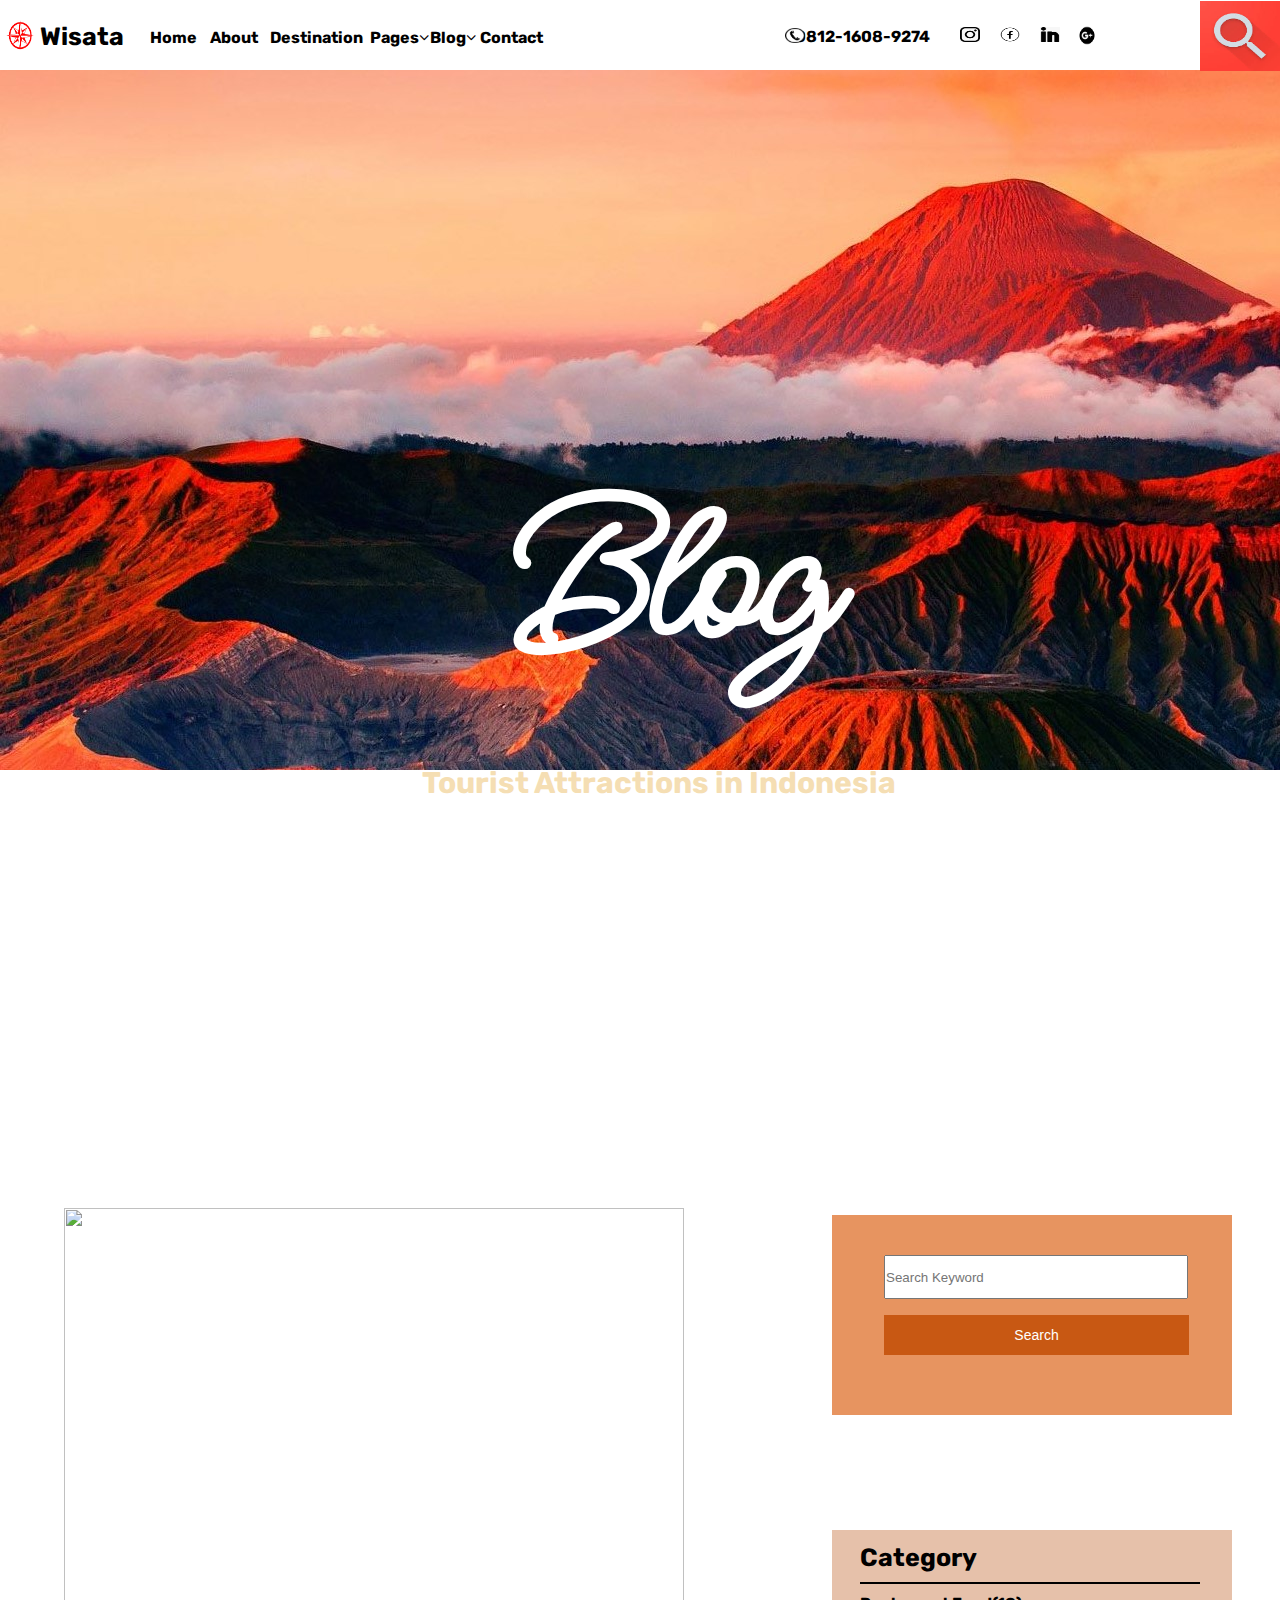
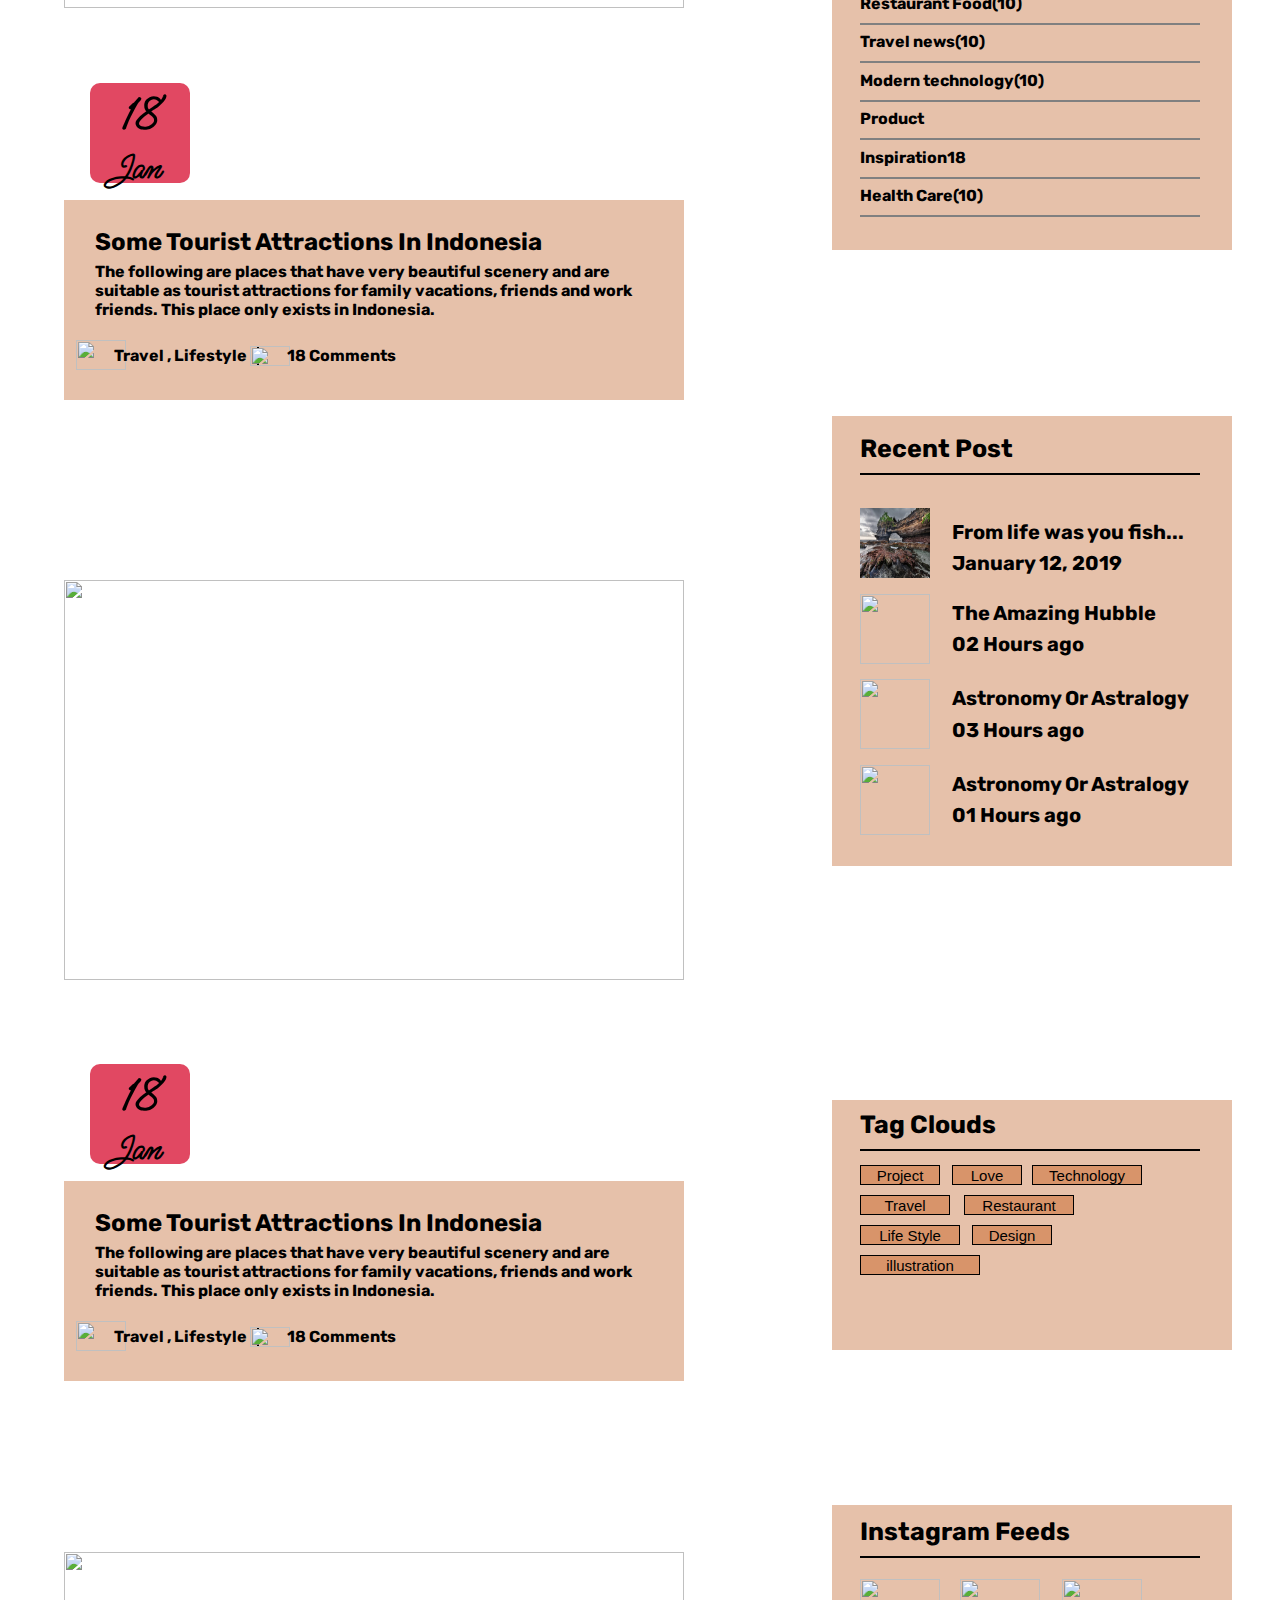
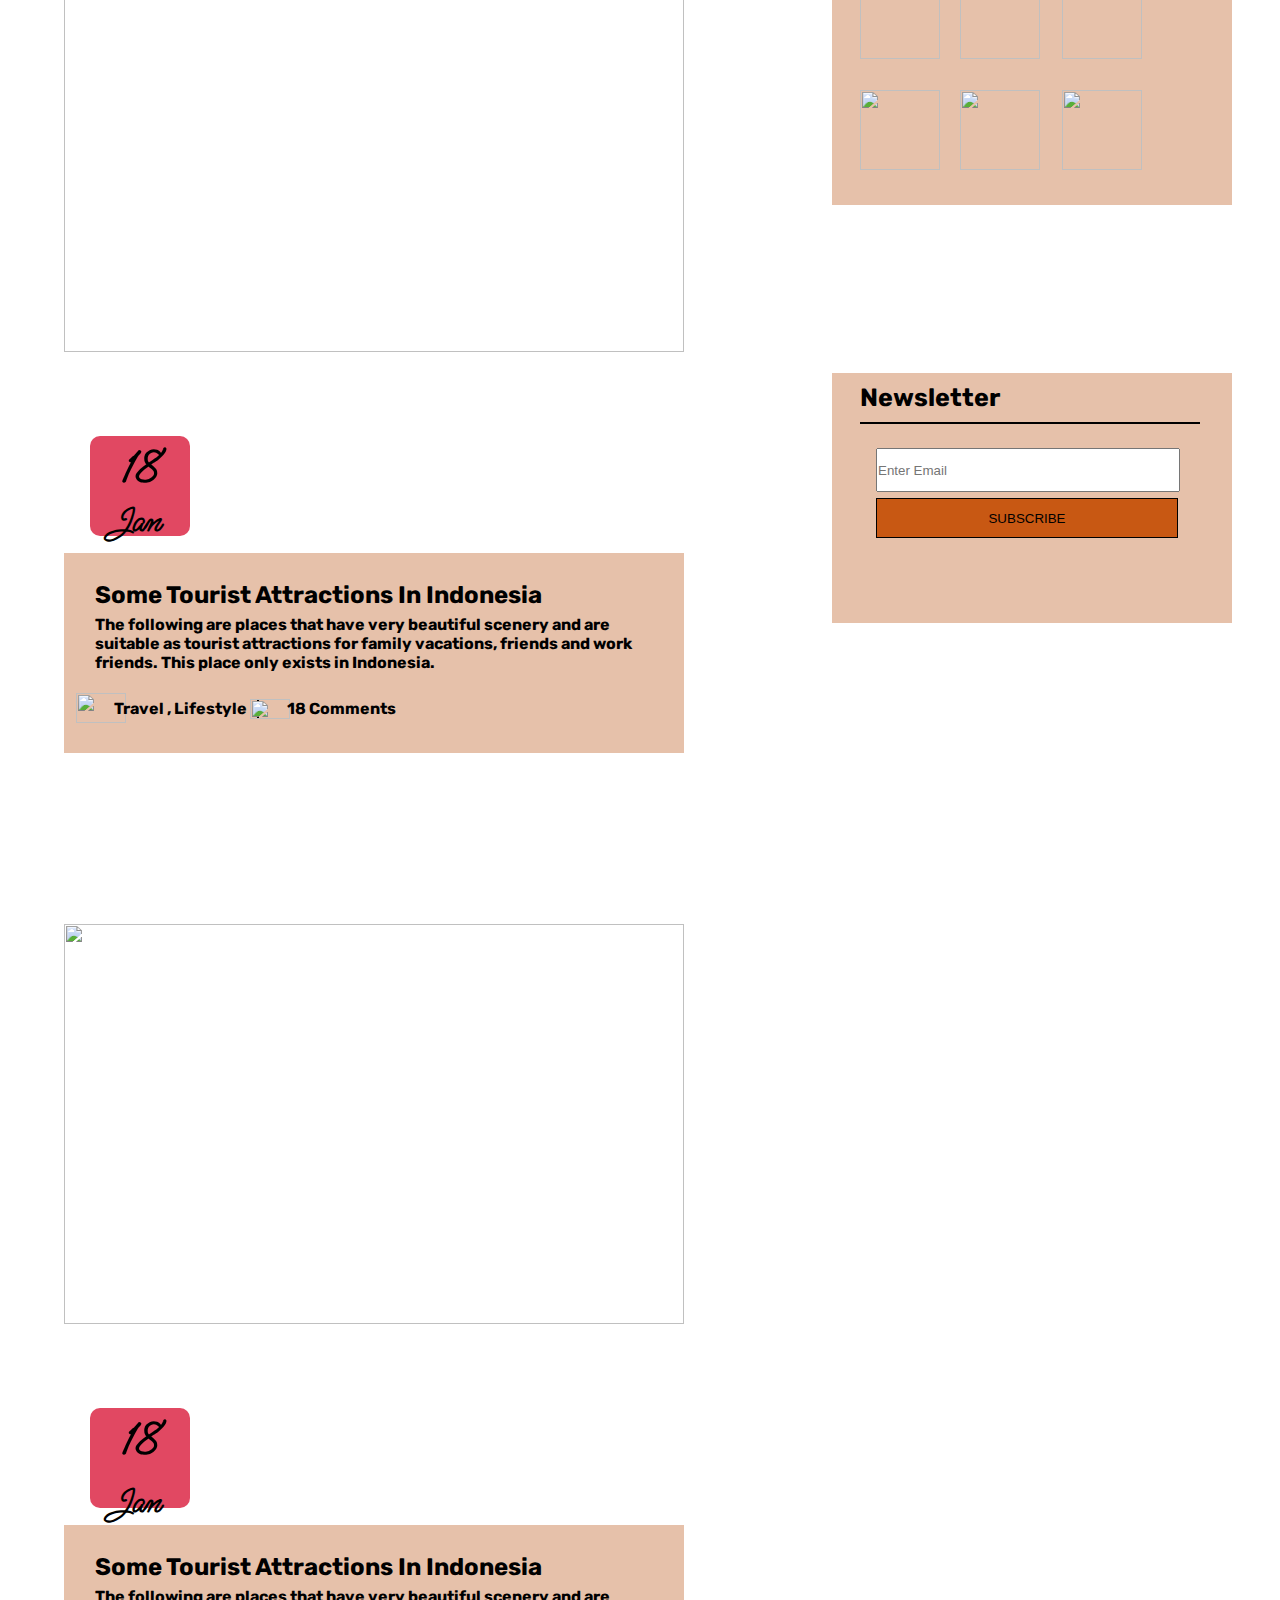
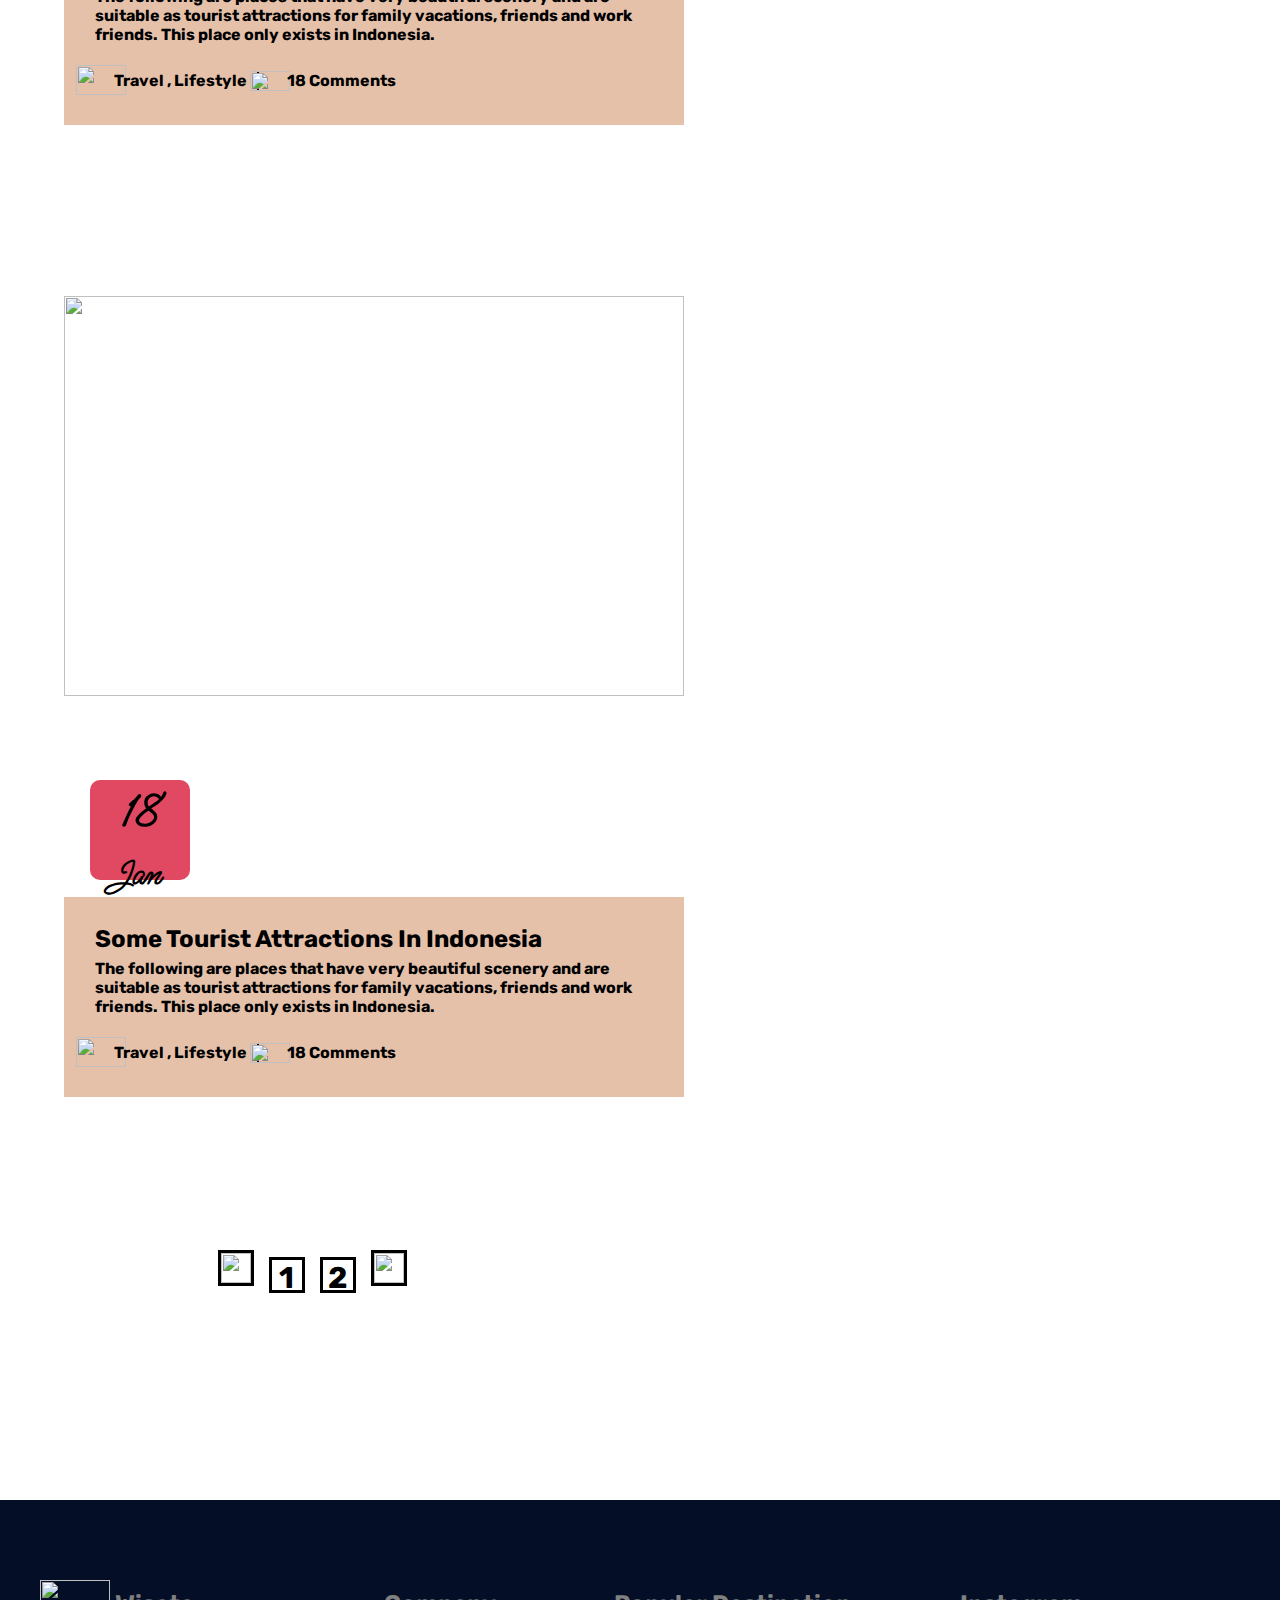
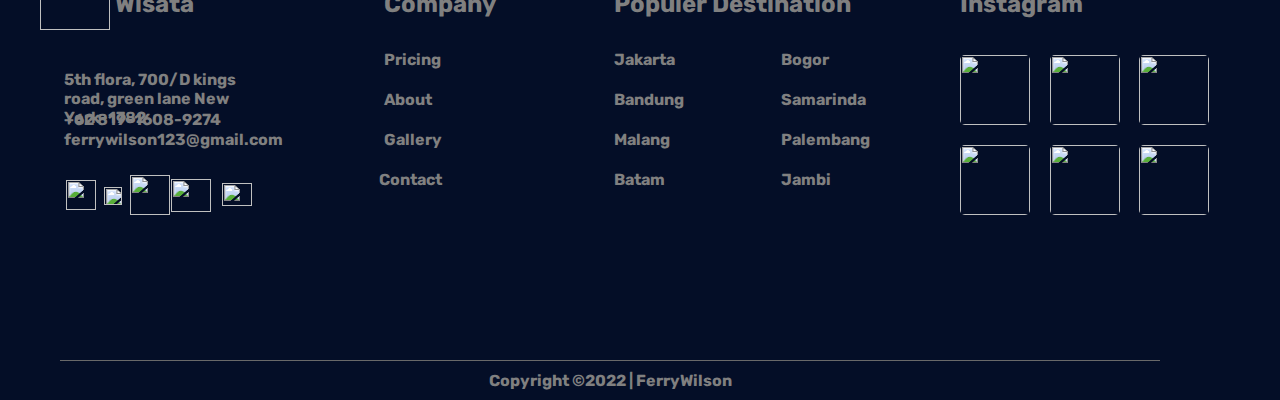
==== commit ff11af1b: "first commit" ====
--- a/blog.html
+++ b/blog.html
@@ -93,7 +93,7 @@
                     <p class="modern">Modern technology(10)</p>
                     <p class="product">Product</p>
                     <p class="inspiration">Inspiration18</p>
-                    <p class="health">Health Care(10)01</p>
+                    <p class="health">Health Care(10)</p>
                 </div>
                 <div class="recent">
                     <h3>Recent Post</h3>
@@ -194,10 +194,10 @@
                             <p class="komen1">18 Comments</p>
                         </div>
                     </div>
+                    <div class="kotak1">
                     <a href="#"></a>
-                    <div class="kotak1">
-                        <h3>18</h3>
-                        <p class="ft1">Jan</p>
+                    <p class="smb1">18</p>
+                    <p class="ft1">Jan</p>
                     </div>
                 </div>
                 <div class="two">
@@ -214,9 +214,9 @@
                             <p class="komen1">18 Comments</p>
                         </div>
                     </div>
-                    <a href="#"></a>
                     <div class="kotak2">
-                        <h3>18</h3>
+                        <a href="#"></a>
+                        <p class="smb">18</p>
                         <p class="ft2">Jan</p>
                     </div>
                 </div>
@@ -234,10 +234,10 @@
                             <p class="komen1">18 Comments</p>
                         </div>
                     </div>
+                    <div class="kotak3">
                     <a href="#"></a>
-                    <div class="kotak3">
-                        <h3>18</h3>
-                        <p class="ft3">Jan</p>
+                    <p class="smb2">18</p>
+                    <p class="ft3">Jan</p>
                     </div>
                 </div>
                 <div class="fore">
@@ -254,9 +254,9 @@
                             <p class="komen1">18 Comments</p>
                         </div>
                     </div>
-                    <a href="#"></a>
                     <div class="kotak4">
-                        <h3>18</h3>
+                        <a href="#"></a>
+                        <p class="smb3">18</p>
                         <p class="ft4">Jan</p>
                     </div>
                 </div>
@@ -274,9 +274,9 @@
                             <p class="komen1">18 Comments</p>
                         </div>
                     </div>
-                    <a href="#"></a>
                     <div class="kotak5">
-                        <h3>18</h3>
+                        <a href="#"></a>
+                        <p class="smb4">18</a>
                         <p class="ft5">Jan</p>
                     </div>
                 </div>
--- a/css/blog.css
+++ b/css/blog.css
@@ -80,6 +80,7 @@
 nav ul li a:hover
 {
     color: cadetblue;
+    cursor: pointer;
 }
 
 nav ul li:hover ul
@@ -278,6 +279,11 @@
     left: 65%;
 }
 
+.category p
+{
+    cursor: pointer;
+}
+
 .category h3
 {
     font-size: 25px;
@@ -369,6 +375,11 @@
 
 /* BAGIAN RECENT POST */
 
+.recent h4
+{
+    cursor: pointer;
+}
+
 .recent h3
 {
     font-size: 25px;
@@ -511,6 +522,11 @@
     position: absolute;
     top: 300%;
     left: 65%;
+}
+
+.clouds input
+{
+    cursor: pointer;
 }
 
 .clouds .tag h3
@@ -751,6 +767,7 @@
     top: 50%;
     background-color: rgb(200, 88, 19);
     border: 1px solid black;
+    cursor: pointer;
 }
 
 .formnews input:hover[name="search2"]
@@ -786,7 +803,7 @@
     color:rgb(225, 72, 98);
 }
 
-.one h3
+.one .smb1
 {
     font-size: 50px;
     font-family: 'Ms Madi', cursive;
@@ -808,10 +825,16 @@
     color: black;
 }
 
-.kotak1 h3:hover , .ft1:hover
-{
-    color:rgb(225, 72, 98);
-    cursor: pointer;
+.kotak1:hover a
+{
+    background-color: transparent;
+    color: rgb(225, 72, 98);
+}
+
+.kotak1:hover p
+{
+   
+    color: rgb(225, 72, 98);
 }
 
 .one .artikel1 
@@ -917,13 +940,19 @@
     border-radius: 10px;
 }
 
-.two a:hover
-{
-    opacity: 0;
-    color:rgb(225, 72, 98);
-}
-
-.two h3
+.kotak2:hover a
+{
+    background-color: transparent;
+    color: rgb(225, 72, 98);
+}
+
+.kotak2:hover p
+{
+   
+    color: rgb(225, 72, 98);
+}
+
+.two .smb
 {
     font-size: 50px;
     font-family: 'Ms Madi', cursive;
@@ -945,12 +974,6 @@
     color: black;
 }
 
-.kotak2 h3:hover , .ft2:hover
-{
-    color:rgb(225, 72, 98);
-    cursor: pointer;
-}
-
 .two .artikel2 
 {
     position: absolute;
@@ -966,6 +989,12 @@
     position: absolute;
     top: 14%;
     left: 5%;
+}
+
+.artikel2 h2:hover
+{
+    cursor: pointer;
+    color: rgb(225, 72, 98);
 }
 
 .artikel2 .art2
@@ -1012,11 +1041,7 @@
     
 }
 
-.two .artike2 h2:hover
-{
-    color: rgb(225, 72, 98);
-    cursor: pointer;
-}
+
 
 .two .artikel2 .orang:hover
 {
@@ -1054,13 +1079,9 @@
     border-radius: 10px;
 }
 
-.tri a:hover
-{
-    opacity: 0;
-    color:rgb(225, 72, 98);
-}
-
-.tri h3
+
+
+.tri .smb2
 {
     font-size: 50px;
     font-family: 'Ms Madi', cursive;
@@ -1082,10 +1103,16 @@
     color: black;
 }
 
-.kotak3 h3:hover , .ft3:hover
-{
-    color:rgb(225, 72, 98);
-    cursor: pointer;
+.kotak3:hover a
+{
+    background-color: transparent;
+    color: rgb(225, 72, 98);
+}
+
+.kotak3:hover p
+{
+   
+    color: rgb(225, 72, 98);
 }
 
 .tri .artikel3
@@ -1192,13 +1219,8 @@
     border-radius: 10px;
 }
 
-.fore a:hover
-{
-    opacity: 0;
-    color:rgb(225, 72, 98);
-}
-
-.fore h3
+
+.fore .smb3
 {
     font-size: 50px;
     font-family: 'Ms Madi', cursive;
@@ -1220,10 +1242,16 @@
     color: black;
 }
 
-.kotak4 h3:hover , .ft4:hover
-{
-    color:rgb(225, 72, 98);
-    cursor: pointer;
+.kotak4:hover a
+{
+    background-color: transparent;
+    color: rgb(225, 72, 98);
+}
+
+.kotak4:hover p
+{
+   
+    color: rgb(225, 72, 98);
 }
 
 .fore .artikel4
@@ -1329,13 +1357,9 @@
     border-radius: 10px;
 }
 
-.five a:hover
-{
-    opacity: 0;
-    color:rgb(225, 72, 98);
-}
-
-.five h3
+
+
+.five .smb4
 {
     font-size: 50px;
     font-family: 'Ms Madi', cursive;
@@ -1357,10 +1381,16 @@
     color: black;
 }
 
-.kotak5 h3:hover , .ft5:hover
-{
-    color:rgb(225, 72, 98);
-    cursor: pointer;
+.kotak5:hover a
+{
+    background-color: transparent;
+    color: rgb(225, 72, 98);
+}
+
+.kotak5:hover p
+{
+   
+    color: rgb(225, 72, 98);
 }
 
 .five .artikel5
@@ -1619,7 +1649,7 @@
 {
     position: absolute;
     top: 54%;
-    right:66%;
+    right:65.5%;
 }
 
 .pricing a:hover , .about a:hover , .gallery a:hover , .contact a:hover
